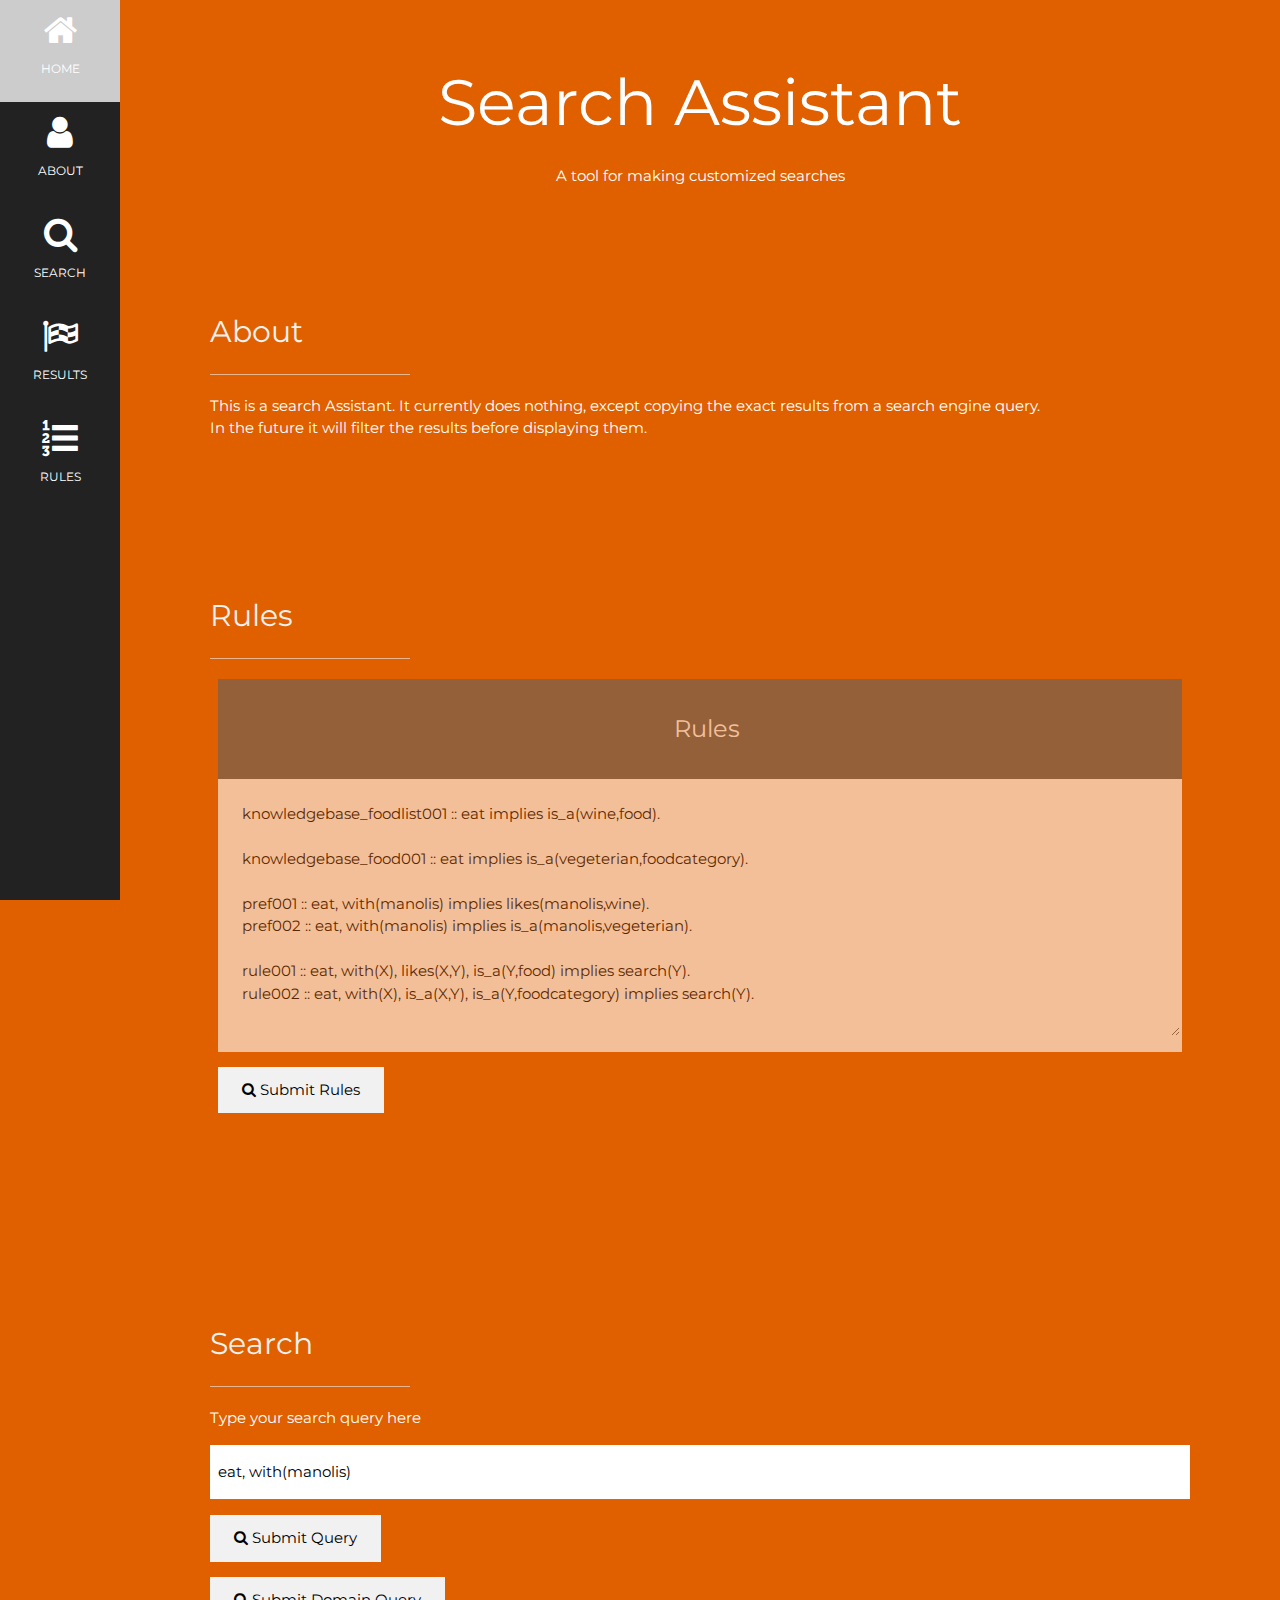
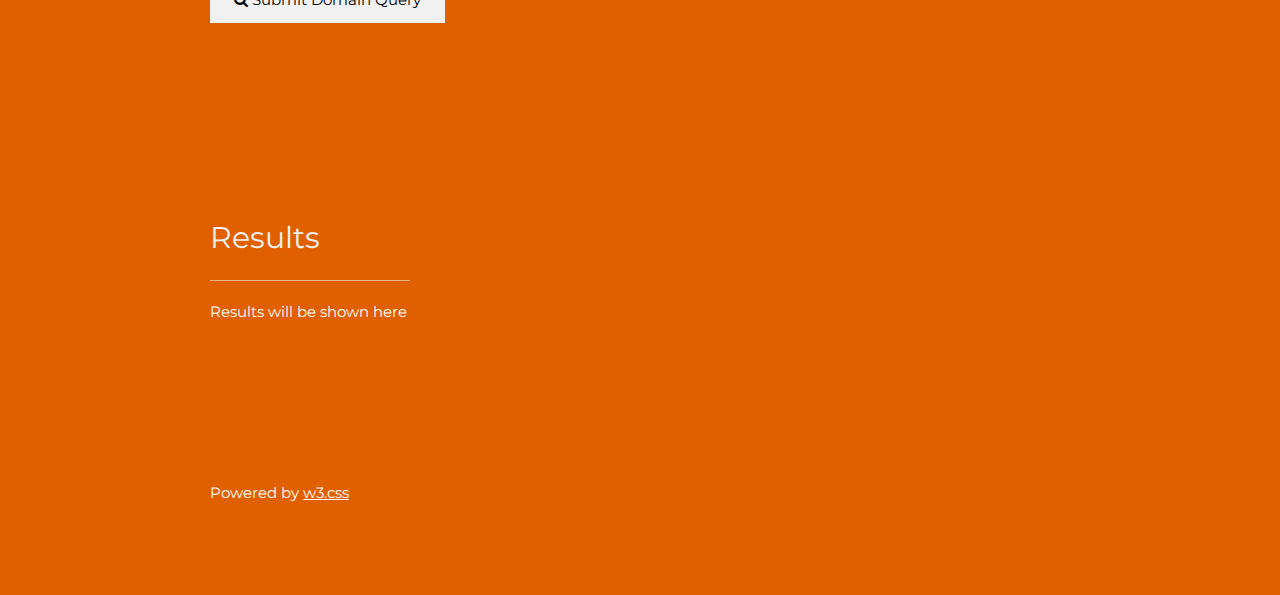
==== static/index.html @ 2101c28a "Made fixes in strings of data returned and their output on the page" ====
<html><head><title>Search Assistant</title>
<meta name="viewport" content="width=device-width, initial-scale=1">
<link rel="stylesheet" href="css/w3.css">
<link rel="stylesheet" href="css/w3-colors-highway.css">
<link rel="stylesheet" href="https://fonts.googleapis.com/css?family=Montserrat">
<link rel="stylesheet" href="https://cdnjs.cloudflare.com/ajax/libs/font-awesome/4.7.0/css/font-awesome.min.css">
<link rel="stylesheet" href="css/searchassistantSpecific.css">
<style>
body, h1,h2,h3,h4,h5,h6 {font-family: "Montserrat", sans-serif}
.w3-row-padding img {margin-bottom: 12px}
/* Set the width of the sidenav to 120px */
.w3-sidenav {width: 120px;background: #222;}
/* Add a left margin to the "page content" that matches the width of the sidenav (120px) */
#main {margin-left: 120px}
/* Remove margins from "page content" on small screens */
@media only screen and (max-width: 600px) {#main {margin-left: 0}}
</style>
<script src="lib/jquery-3.1.1.min.js"></script>
<script src="lib/script.js"></script>
<script>
</script>
</head><body class="w3-highway-orange">

<!-- Icon Bar (Sidenav - hidden on small screens) -->
<nav class="w3-sidenav w3-center w3-small w3-hide-small">
  <a class="w3-padding-large w3-highway-orange" href="#">
    <i class="fa fa-home w3-xxlarge"></i>
    <p>HOME</p>
  </a>
  <a class="w3-padding-large w3-hover-black" href="#about">
    <i class="fa fa-user w3-xxlarge"></i>
    <p>ABOUT</p>
  </a>
  <a class="w3-padding-large w3-hover-black" href="#search">
    <i class="fa fa-search w3-xxlarge"></i>
    <p>SEARCH</p>
  </a>
  <a class="w3-padding-large w3-hover-black" href="#results">
    <i class="fa fa-flag-checkered w3-xxlarge"></i>
    <p>RESULTS</p>
  </a>
  <a class="w3-padding-large w3-hover-black" href="#rules">
    <i class="fa fa-list-ol w3-xxlarge"></i>
    <p>RULES</p>
  </a>
</nav>

<!-- Navbar on small screens (Hidden on medium and large screens) -->
<div class="w3-top w3-hide-large w3-hide-medium" id="myNavbar">
  <ul class="w3-navbar w3-highway-orange w3-opacity w3-hover-opacity-off w3-center w3-small">
    <li class="w3-left" style="width:25% !important"><a href="#">HOME</a></li>
    <li class="w3-left" style="width:25% !important"><a href="#about">ABOUT</a></li>
    <li class="w3-left" style="width:25% !important"><a href="#search">SEARCH</a></li>
    <li class="w3-left" style="width:25% !important"><a href="#results">RESULTS</a></li>
    <li class="w3-left" style="width:25% !important"><a href="#rules">RULES</a></li>
  </ul>
</div>

<!-- Page Content -->
<div class="w3-padding-large" id="main">
  <!-- Header/Home -->
  <header class="w3-container w3-padding-32 w3-center w3-highway-orange" id="home">
    <h1 class="w3-jumbo">Search Assistant</h1>
    <p>A tool for making customized searches</p>
  </header>

  <!-- About Section -->
  <div class="w3-content w3-justify w3-text-white w3-padding-64" id="about">
    <h2 class="w3-text-light-grey">About</h2>
    <hr style="width:200px" class="w3-opacity">
	<p>This is a search Assistant. It currently does nothing, except copying the exact results from a search engine query.<br>
	In the future it will filter the results before displaying them.</p>
  </div>

  <!-- Rules Section -->
  <div class="w3-padding-64 w3-content w3-text-white" id="rules">
    <h2 class="w3-text-light-grey">Rules</h2>
    <hr style="width:200px" class="w3-opacity">

    
    <!-- Grid for rules -->
    <div class="w3-row-padding" style="margin:0 -16px">
      <div class="w3-margin-bottom">
		  <form class="w3-container" id="statusitems">
			<ul class="w3-ul w3-white w3-center w3-opacity w3-hover-opacity-off">
			  <li class="w3-dark-grey w3-xlarge w3-padding-32">Rules</li>
			  <li class="w3-padding-16">
			  <textarea class="w3-input" placeeolder="rules" rows="10" id="rulesdefinition">
knowledgebase_foodlist001 :: eat implies is_a(wine,food).

knowledgebase_food001 :: eat implies is_a(vegeterian,foodcategory).

pref001 :: eat, with(manolis) implies likes(manolis,wine).
pref002 :: eat, with(manolis) implies is_a(manolis,vegeterian).

rule001 :: eat, with(X), likes(X,Y), is_a(Y,food) implies search(Y).
rule002 :: eat, with(X), is_a(X,Y), is_a(Y,foodcategory) implies search(Y).

					
			  </textarea>
			  </li>
			</ul>
			<p>
		  	  <button class="w3-btn w3-light-grey w3-padding-large" type="button" id="submitrules">
			    <i class="fa fa-search"></i> Submit Rules
			  </button>
		    </p>
			<p>
			  <div class="w3-padding-large" id="rulesubmissionresult"></div>
			</p>
		  </form>
      </div>

    <!-- End rules grid -->
    </div>
  <!-- End Rules Section -->
  </div>

  <!-- Query Section -->
  <div class="w3-padding-64 w3-content w3-text-white" id="search">
    <h2 class="w3-text-light-grey">Search</h2>
    <hr style="width:200px" class="w3-opacity">

    <p>Type your search query here</p>

    <form target="_blank" id="submitqueryform">
      <p><input class="w3-input w3-padding-16" type="text" placeholder="Search keywords/phrase" required="" name="Query" id="querytextbox" value="eat, with(manolis)"></p>
      <p>
        <button class="w3-btn w3-light-grey w3-padding-large" type="submit" id="submitquery">
          <i class="fa fa-search"></i> Submit Query
        </button>
      </p>
  	  <p>
	  	<button class="w3-btn w3-light-grey w3-padding-large" type="button" id="submitdomainquery">
			<i class="fa fa-search"></i> Submit Domain Query
		</button>
	  </p>
	  <p>
		  <div class="w3-padding-large" id="queryubmissionresult"></div>
	  </p>
    </form>
  <!-- End query Section -->
  </div>


  

  <!-- Results Section -->
  <div class="w3-padding-64 w3-content w3-text-white" id="results">
    <h2 class="w3-text-light-grey">Results</h2>
    <hr style="width:200px" class="w3-opacity">

    <p id="resultsHere">Results will be shown here</p>

  <!-- End query Section -->
  </div>


  

  
    <!-- Footer -->
  <footer class="w3-content w3-padding-64 w3-text-white w3-xlarge">
    <p class="w3-medium">Powered by <a href="http://www.w3schools.com/w3css/default.asp" target="_blank" class="w3-hover-text-green">w3.css</a></p>
  <!-- End footer -->
  </footer>

<!-- END PAGE CONTENT -->
</div>






</body></html>
---- static/css/w3-colors-highway.css ----
.w3-highway-brown
{color:#fff;background-color:#633517}

.w3-highway-red
{color:#fff;background-color:#a6001a}

.w3-highway-orange
{color:#fff;background-color:#e06000}

.w3-highway-schoolbus
{color:#fff;background-color:#ee9600}

.w3-highway-yellow
{color:#fff;background-color:#ffab00}

.w3-highway-green
{color:#fff;background-color:#004d33}

.w3-highway-blue
{color:#fff;background-color:#00477e}
---- static/css/searchassistantSpecific.css ----
form ul.w3-ul li 
{ 
	border: 0px; 
}

form ul.w3-ul li textarea
{
	border: 0px;
}
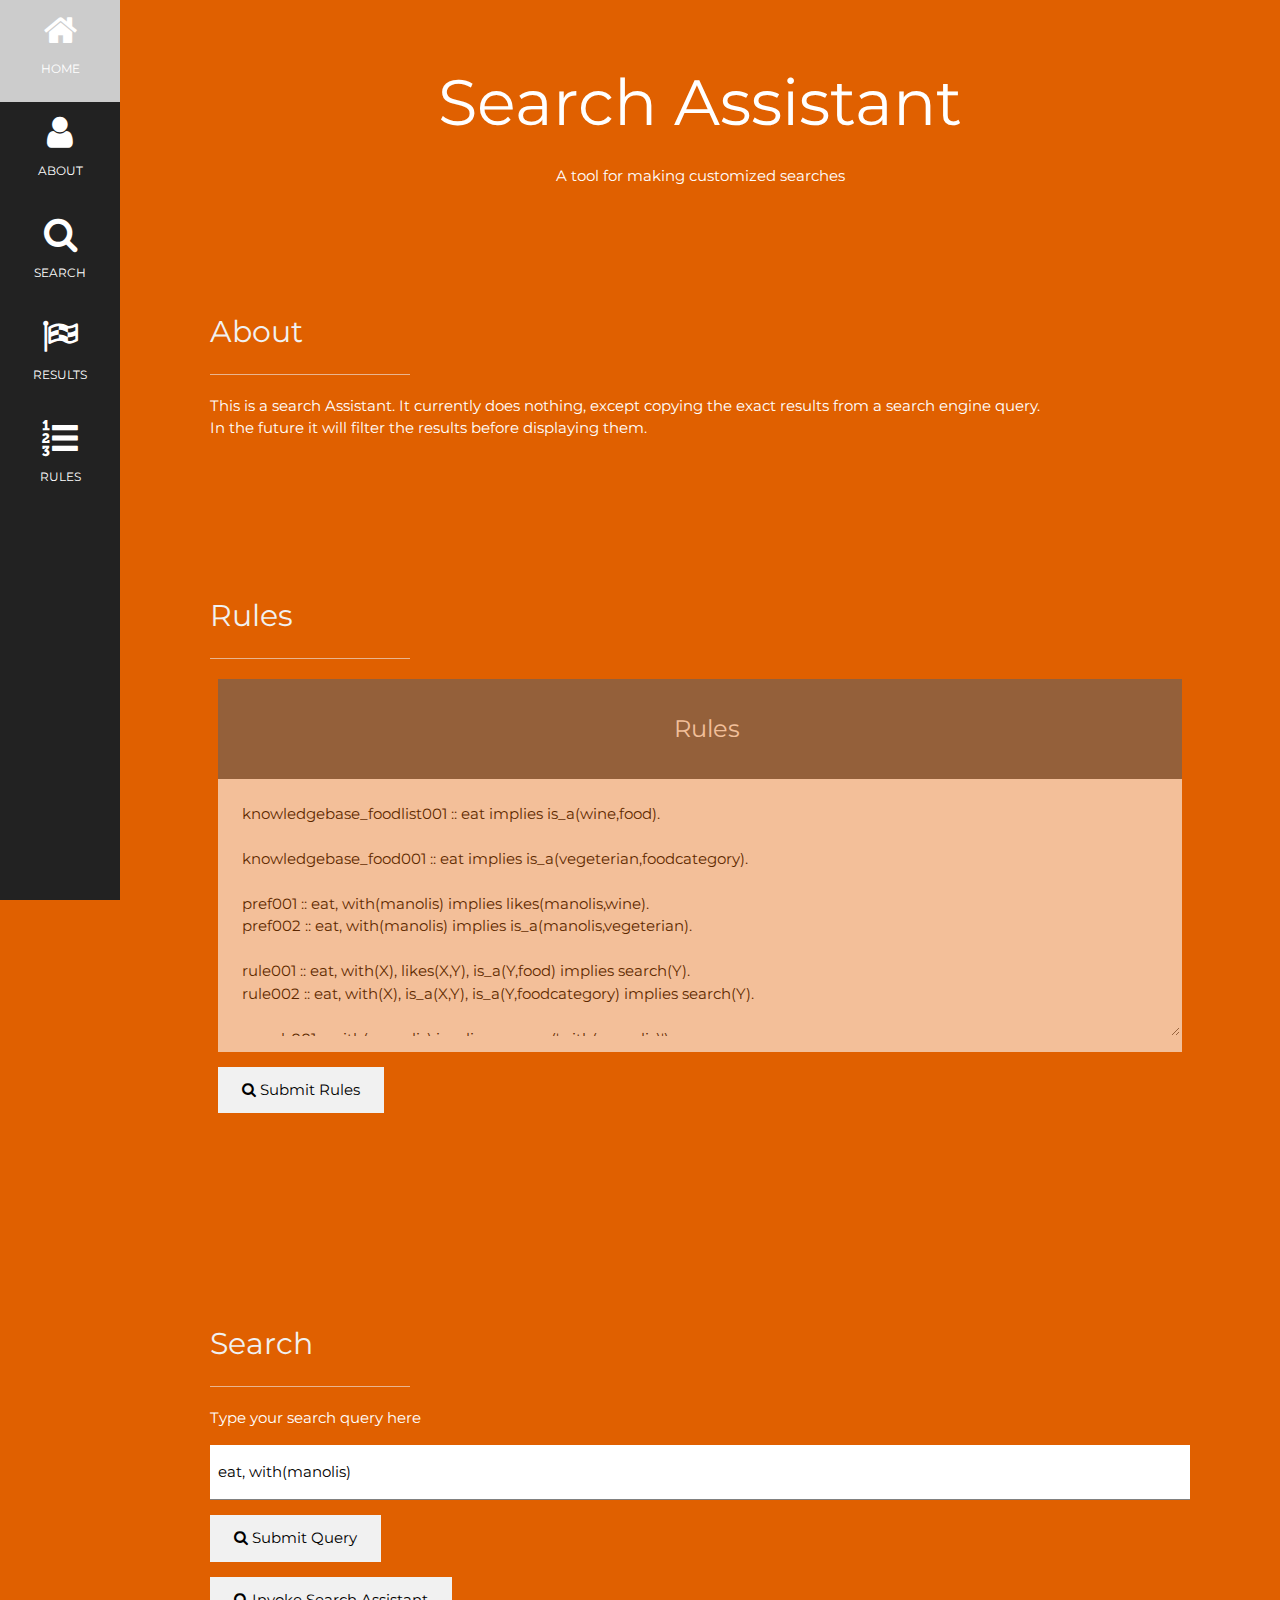
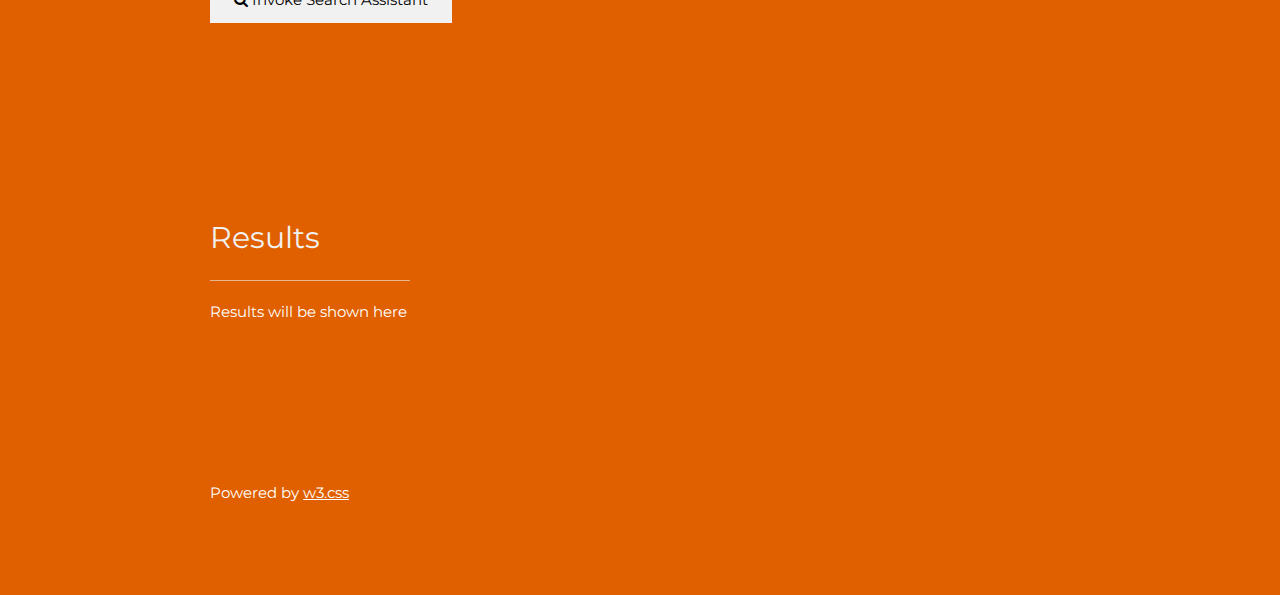
==== commit f39b62e4: "Now outputting items to remove from initial query" ====
--- a/static/index.html
+++ b/static/index.html
@@ -96,6 +96,7 @@
 rule001 :: eat, with(X), likes(X,Y), is_a(Y,food) implies search(Y).
 rule002 :: eat, with(X), is_a(X,Y), is_a(Y,foodcategory) implies search(Y).
 
+search001 :: with(manolis) implies remove('with(manolis)').
 					
 			  </textarea>
 			  </li>
@@ -132,7 +133,7 @@
       </p>
   	  <p>
 	  	<button class="w3-btn w3-light-grey w3-padding-large" type="button" id="submitdomainquery">
-			<i class="fa fa-search"></i> Submit Domain Query
+			<i class="fa fa-search"></i> Invoke Search Assistant
 		</button>
 	  </p>
 	  <p>
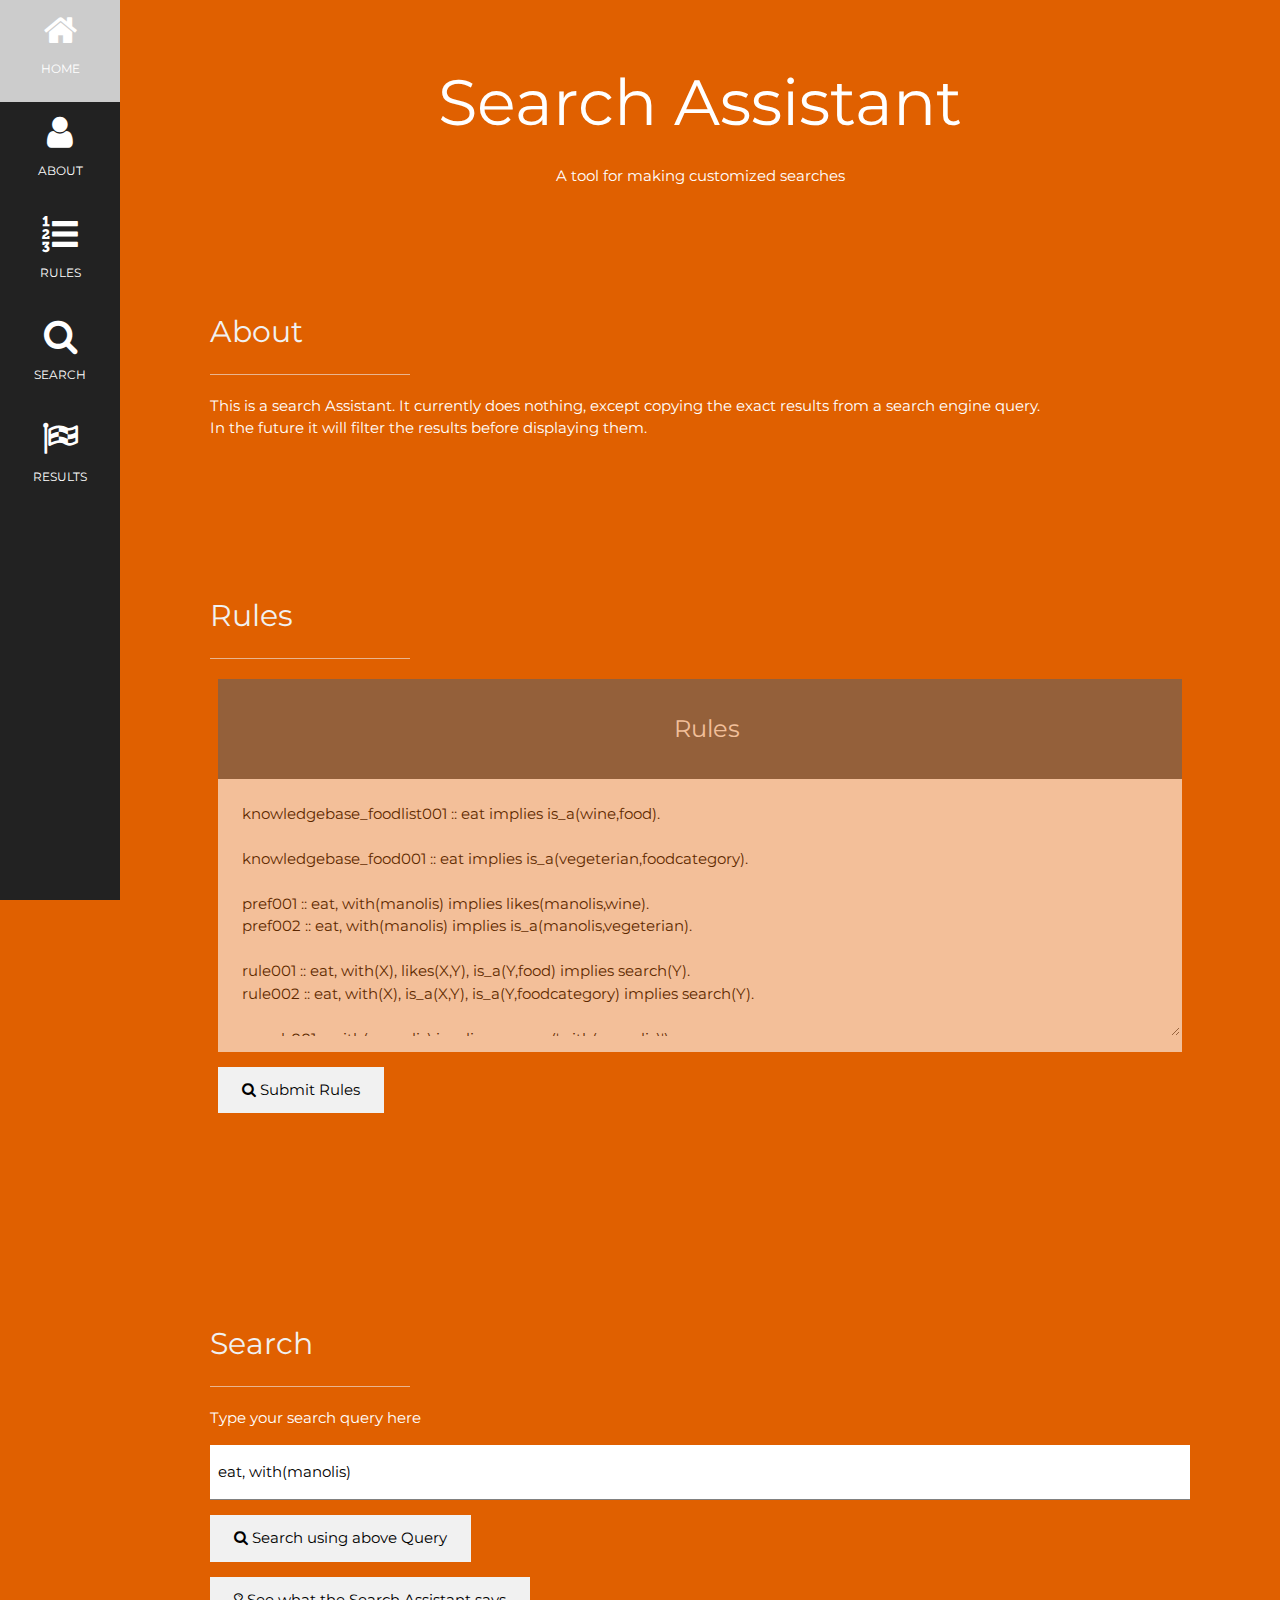
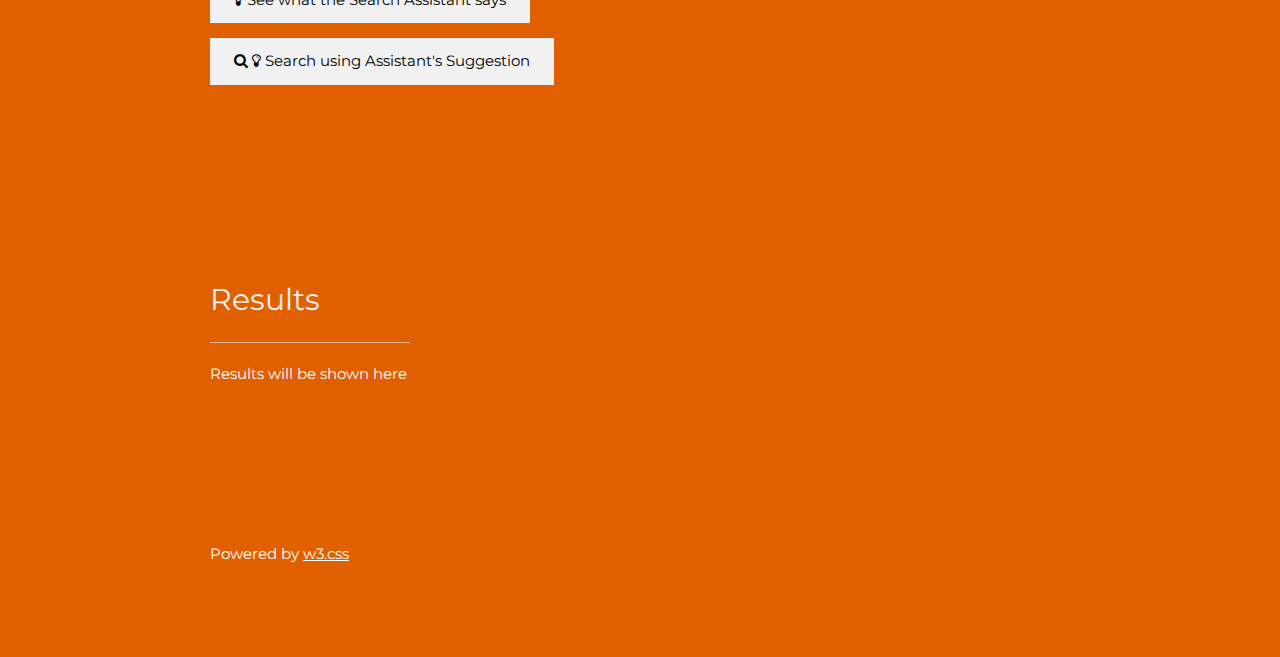
==== commit b604d9df: "Integrated Assistant's suggestion into the flow" ====
--- a/static/index.html
+++ b/static/index.html
@@ -31,6 +31,10 @@
     <i class="fa fa-user w3-xxlarge"></i>
     <p>ABOUT</p>
   </a>
+  <a class="w3-padding-large w3-hover-black" href="#rules">
+    <i class="fa fa-list-ol w3-xxlarge"></i>
+    <p>RULES</p>
+  </a>
   <a class="w3-padding-large w3-hover-black" href="#search">
     <i class="fa fa-search w3-xxlarge"></i>
     <p>SEARCH</p>
@@ -39,10 +43,6 @@
     <i class="fa fa-flag-checkered w3-xxlarge"></i>
     <p>RESULTS</p>
   </a>
-  <a class="w3-padding-large w3-hover-black" href="#rules">
-    <i class="fa fa-list-ol w3-xxlarge"></i>
-    <p>RULES</p>
-  </a>
 </nav>
 
 <!-- Navbar on small screens (Hidden on medium and large screens) -->
@@ -50,9 +50,9 @@
   <ul class="w3-navbar w3-highway-orange w3-opacity w3-hover-opacity-off w3-center w3-small">
     <li class="w3-left" style="width:25% !important"><a href="#">HOME</a></li>
     <li class="w3-left" style="width:25% !important"><a href="#about">ABOUT</a></li>
+    <li class="w3-left" style="width:25% !important"><a href="#rules">RULES</a></li>
     <li class="w3-left" style="width:25% !important"><a href="#search">SEARCH</a></li>
     <li class="w3-left" style="width:25% !important"><a href="#results">RESULTS</a></li>
-    <li class="w3-left" style="width:25% !important"><a href="#rules">RULES</a></li>
   </ul>
 </div>
 
@@ -128,12 +128,17 @@
       <p><input class="w3-input w3-padding-16" type="text" placeholder="Search keywords/phrase" required="" name="Query" id="querytextbox" value="eat, with(manolis)"></p>
       <p>
         <button class="w3-btn w3-light-grey w3-padding-large" type="submit" id="submitquery">
-          <i class="fa fa-search"></i> Submit Query
+            <i class="fa fa-search"></i> Search using above Query
         </button>
       </p>
-  	  <p>
+      <p>
 	  	<button class="w3-btn w3-light-grey w3-padding-large" type="button" id="submitdomainquery">
-			<i class="fa fa-search"></i> Invoke Search Assistant
+            <i class="fa fa-lightbulb-o"></i> See what the Search Assistant says
+		</button>
+      </p>
+      <p>
+	  	<button class="w3-btn w3-light-grey w3-padding-large" type="button" id="submitassistantsquery">
+            <i class="fa fa-search"></i>&nbsp;<i class="fa fa-lightbulb-o"></i> Search using Assistant's Suggestion
 		</button>
 	  </p>
 	  <p>
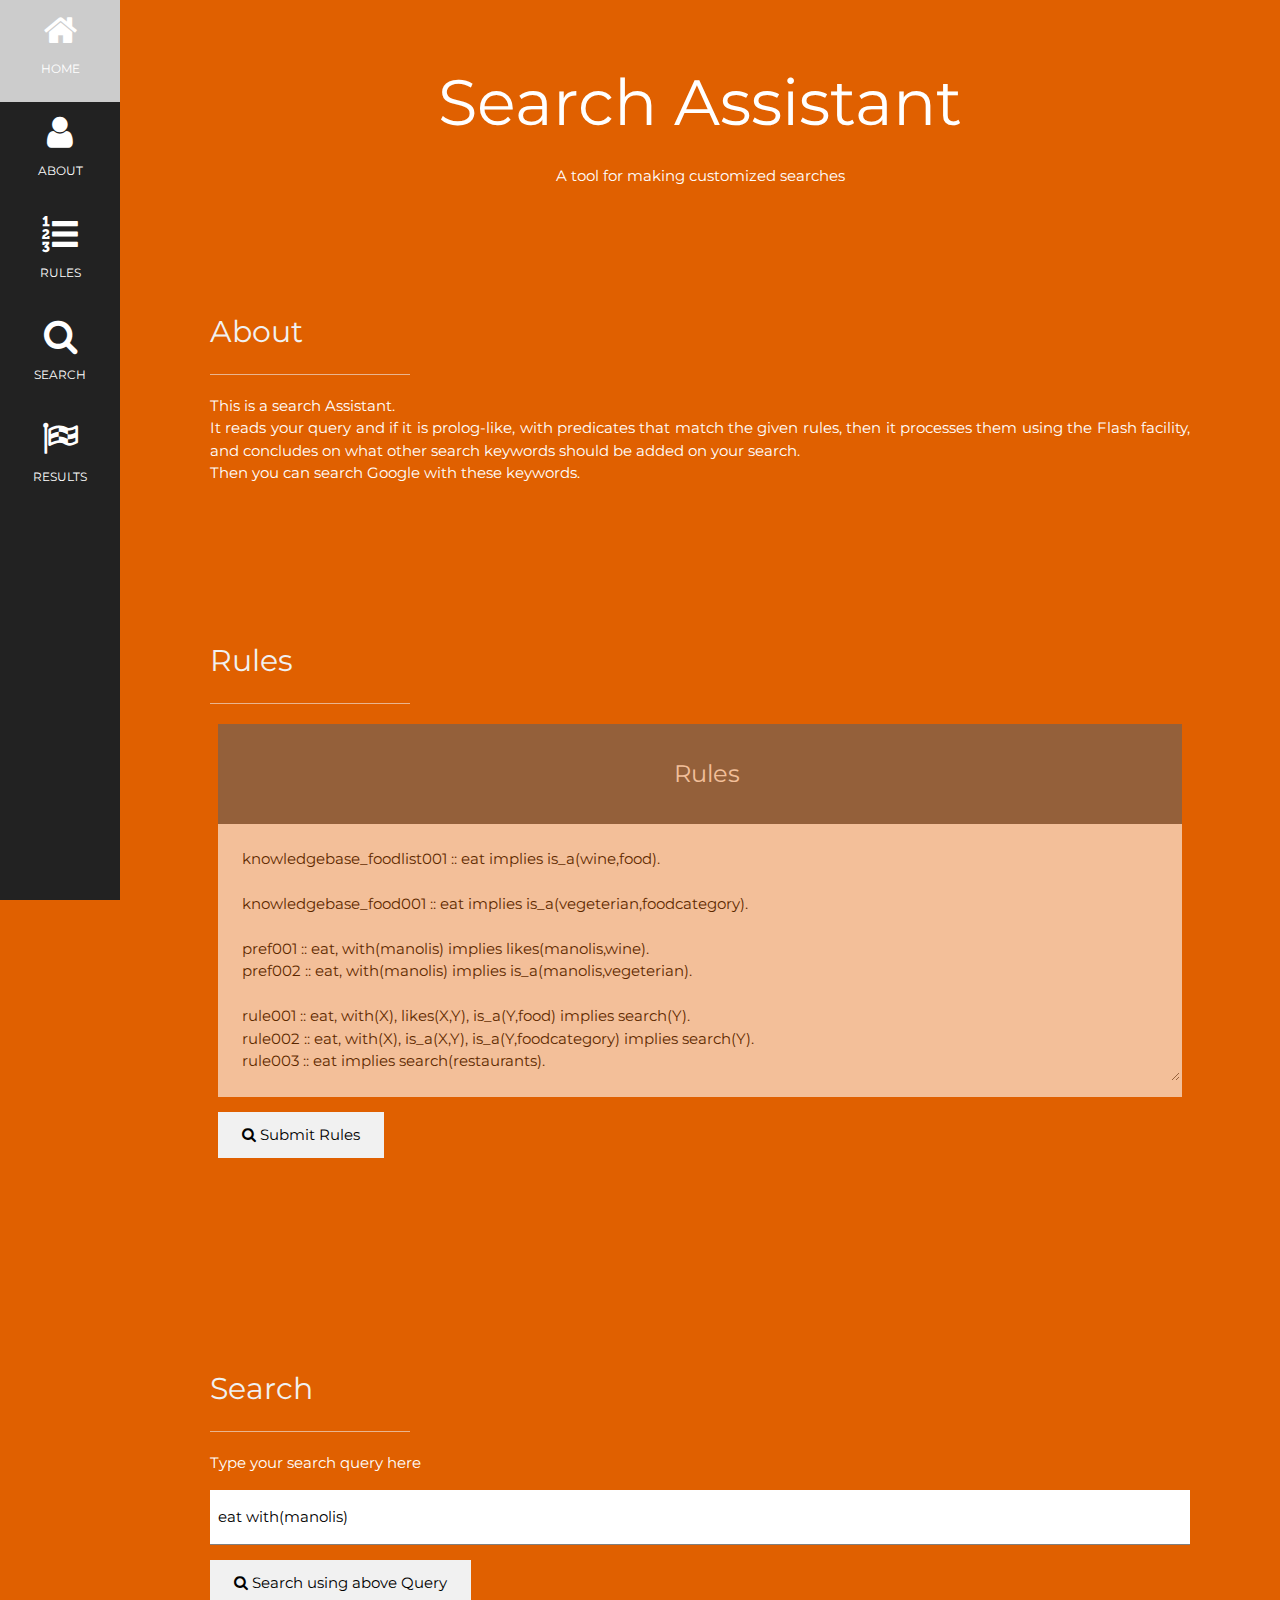
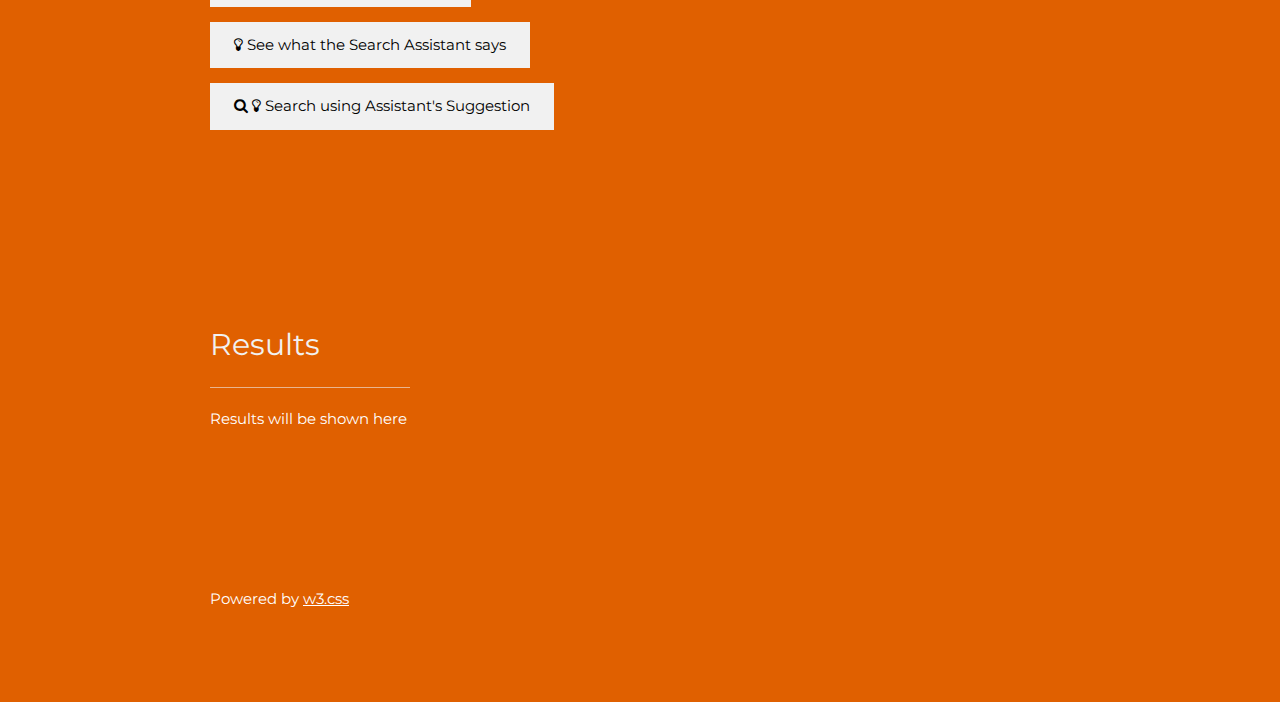
==== commit 3fd8e923: "Changed description & another minor rule" ====
--- a/static/index.html
+++ b/static/index.html
@@ -68,8 +68,11 @@
   <div class="w3-content w3-justify w3-text-white w3-padding-64" id="about">
     <h2 class="w3-text-light-grey">About</h2>
     <hr style="width:200px" class="w3-opacity">
-	<p>This is a search Assistant. It currently does nothing, except copying the exact results from a search engine query.<br>
-	In the future it will filter the results before displaying them.</p>
+    <p>
+        This is a search Assistant.<br/>
+    It reads your query and if it is prolog-like, with predicates that match the given rules, then it processes them using the Flash facility, and concludes on what other search keywords should be added on your search.<br/>
+    Then you can search Google with these keywords.
+	</p>
   </div>
 
   <!-- Rules Section -->
@@ -95,6 +98,7 @@
 
 rule001 :: eat, with(X), likes(X,Y), is_a(Y,food) implies search(Y).
 rule002 :: eat, with(X), is_a(X,Y), is_a(Y,foodcategory) implies search(Y).
+rule003 :: eat implies search(restaurants).
 
 search001 :: with(manolis) implies remove('with(manolis)').
 					
@@ -125,7 +129,7 @@
     <p>Type your search query here</p>
 
     <form target="_blank" id="submitqueryform">
-      <p><input class="w3-input w3-padding-16" type="text" placeholder="Search keywords/phrase" required="" name="Query" id="querytextbox" value="eat, with(manolis)"></p>
+      <p><input class="w3-input w3-padding-16" type="text" placeholder="Search keywords/phrase" required="" name="Query" id="querytextbox" value="eat with(manolis)"></p>
       <p>
         <button class="w3-btn w3-light-grey w3-padding-large" type="submit" id="submitquery">
             <i class="fa fa-search"></i> Search using above Query
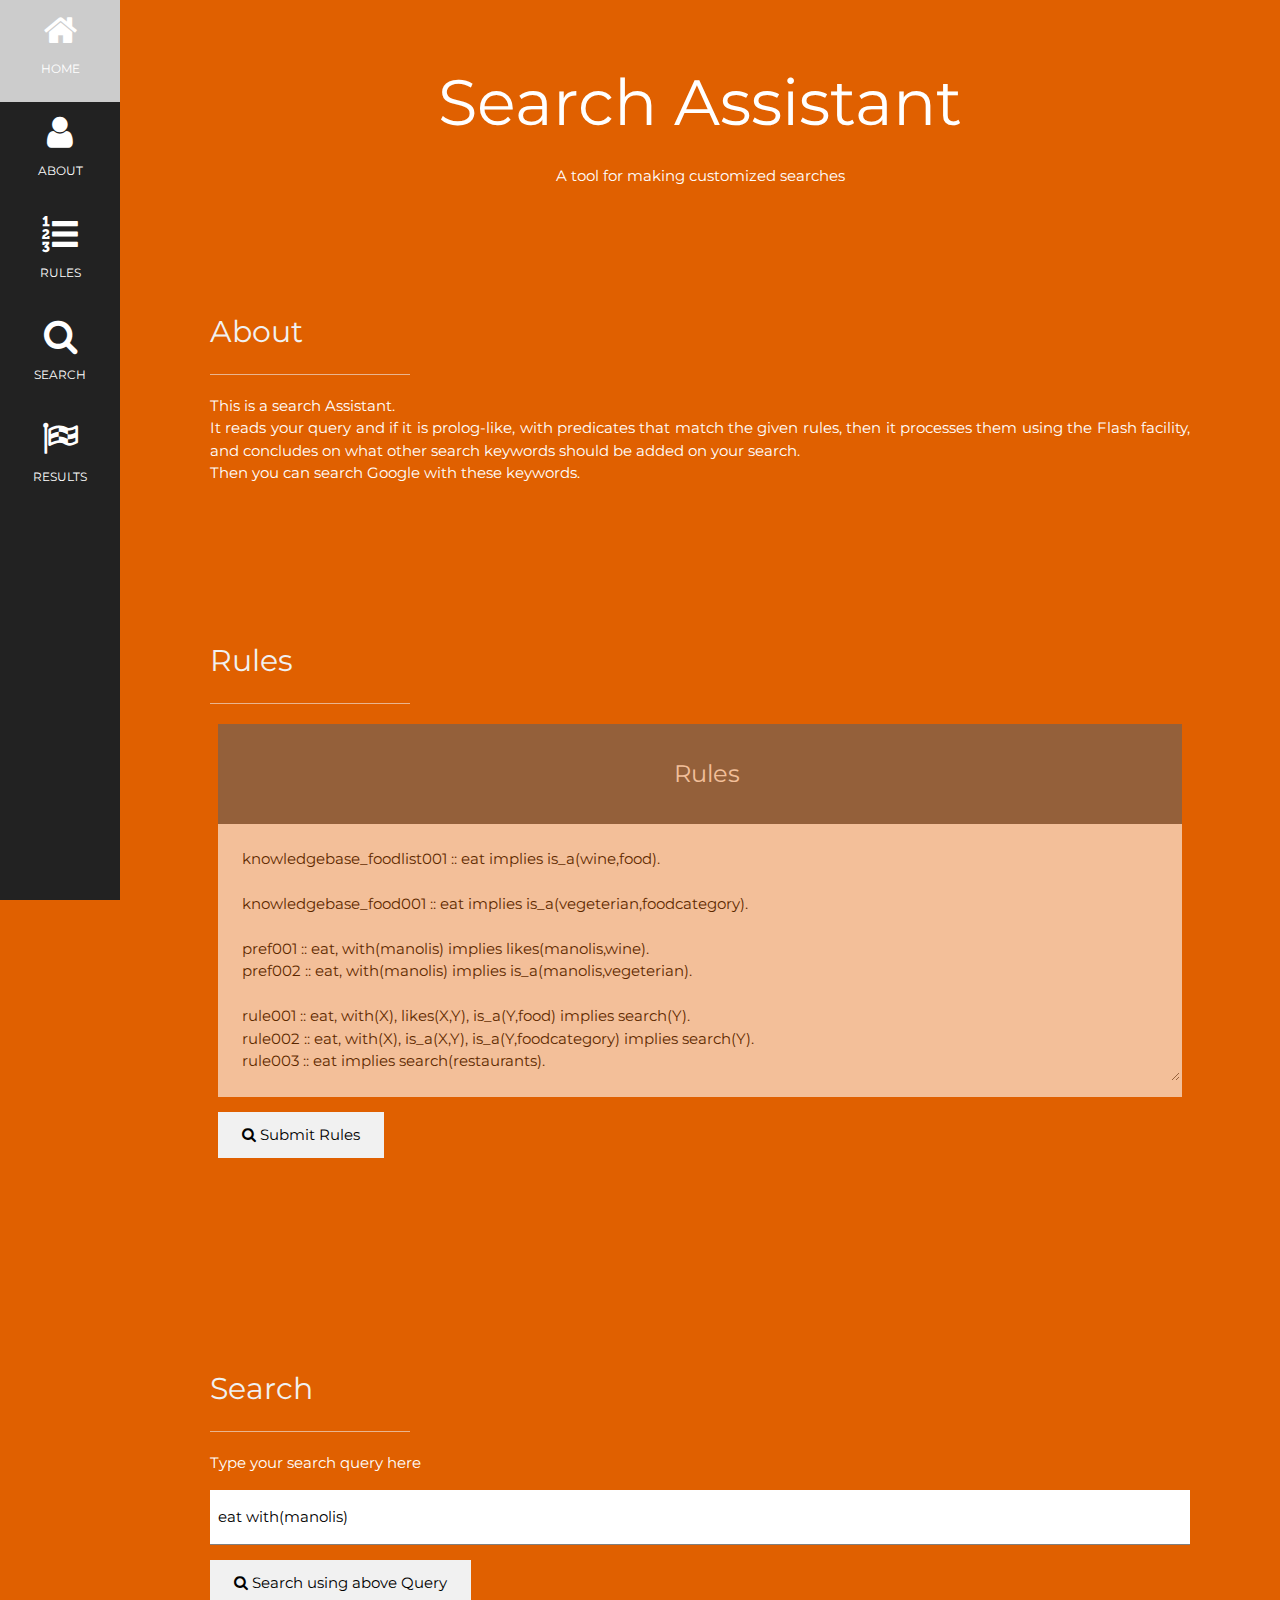
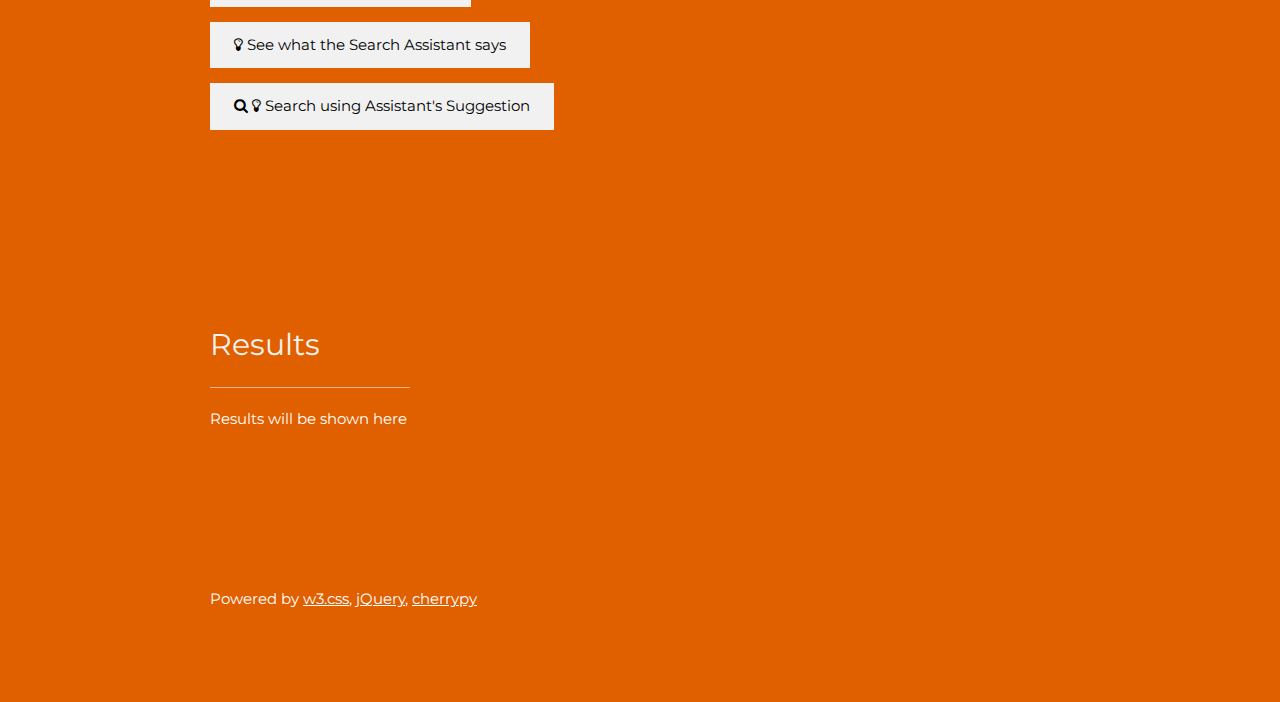
==== commit 11713936: "Software stack credits" ====
--- a/static/index.html
+++ b/static/index.html
@@ -171,7 +171,12 @@
   
     <!-- Footer -->
   <footer class="w3-content w3-padding-64 w3-text-white w3-xlarge">
-    <p class="w3-medium">Powered by <a href="http://www.w3schools.com/w3css/default.asp" target="_blank" class="w3-hover-text-green">w3.css</a></p>
+    <p class="w3-medium">Powered by 
+        <a href="http://www.w3schools.com/w3css/default.asp" target="_blank" class="w3-hover-text-green">w3.css</a>,
+        <a href="https://jquery.com/" target="_blank" class="w3-hover-text-green">jQuery</a>,
+        <a href="http://cherrypy.org/" target="_blank" class="w3-hover-text-green">cherrypy</a>
+
+    </p>
   <!-- End footer -->
   </footer>
 
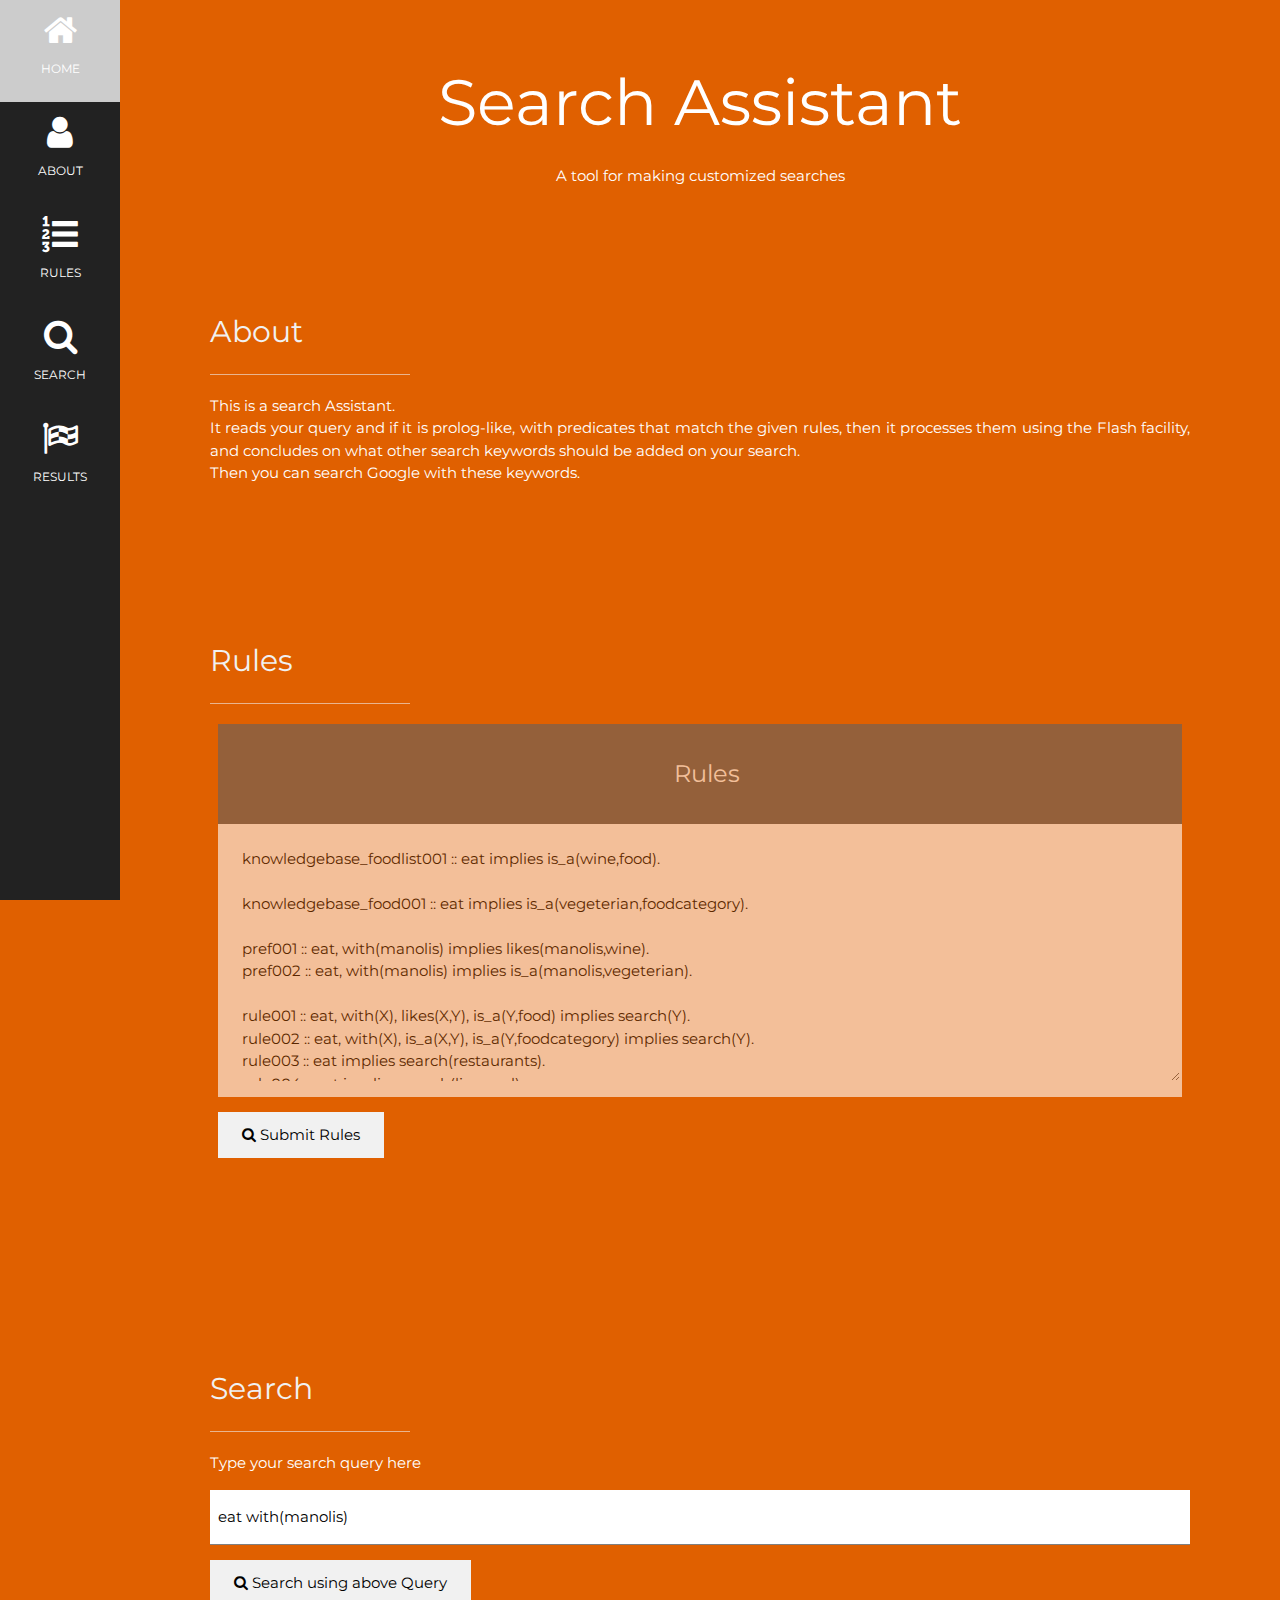
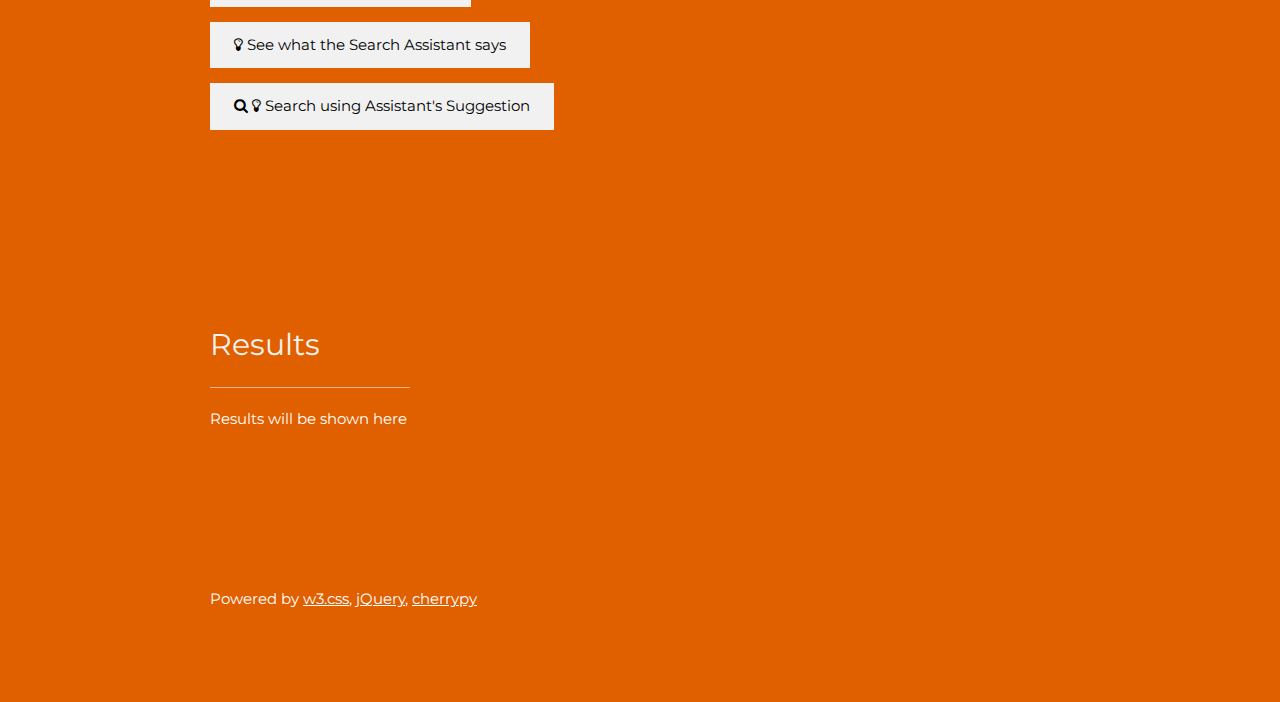
==== commit 779dd039: "Added rule to look locally (Limassol)" ====
--- a/static/index.html
+++ b/static/index.html
@@ -99,6 +99,7 @@
 rule001 :: eat, with(X), likes(X,Y), is_a(Y,food) implies search(Y).
 rule002 :: eat, with(X), is_a(X,Y), is_a(Y,foodcategory) implies search(Y).
 rule003 :: eat implies search(restaurants).
+rule004 :: eat implies search(limassol).
 
 search001 :: with(manolis) implies remove('with(manolis)').
 					
